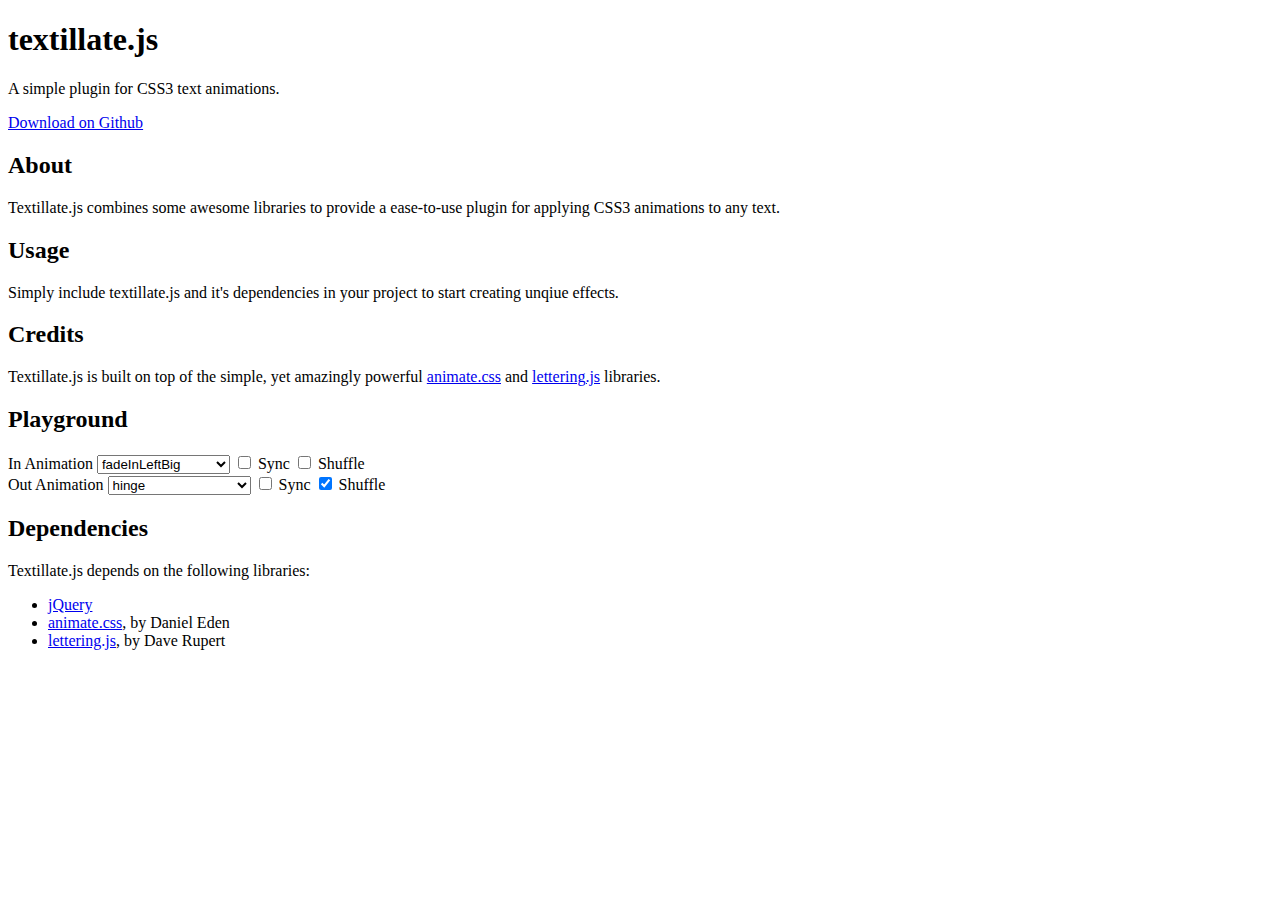
==== index.html @ 56ec4552 "add new files" ====
<!DOCTYPE HTML>
<html>
  <meta charset="utf-8">
  <meta http-equiv="X-UA-Compatible" content="chrome=1">
  <meta name="viewport" content="width=device-width, initial-scale=1.0">
  <title>Textillate.js</title>
  <link href="assets/animate.css" rel="stylesheet">
  <link href="assets/dark.css" rel="stylesheet">
  <link href="assets/style.css" rel="stylesheet">
  <link href='http://fonts.googleapis.com/css?family=Rokkitt' rel='stylesheet' type='text/css'>
  <body>
  	<!--<a href="https://github.com/jschr/textillate"><img style="position: absolute; top: 0; right: 0; border: 0;" src="https://s3.amazonaws.com/github/ribbons/forkme_right_darkblue_121621.png" alt="Fork me on GitHub"></a>-->
    <div class="decal"></div>
		<div class="jumbotron">
			<div class="container">
  		  <h1 class="glow in tlt">textillate.js</h1>
  		  <p class="tlt" data-in-effect="bounceInDown">
  		  	A simple plugin for CSS3 text animations.
  		  </p>
        <a href="https://github.com/jschr/textillate" class="btn fade in">Download on Github</a>
  		</div>
  	</div>
    <div class="decal"></div>
  	<div class="container fade in">
      <div class="about">
        <div class="grid grid-pad">
          <section class="col-1-3">
            <h2>About</h2>
            <p>Textillate.js combines some awesome libraries to provide a ease-to-use plugin for applying CSS3 animations to any text.</p>
          </section>
          <section class="col-1-3">
            <h2>Usage</h2>
            <p>Simply include textillate.js and it's dependencies in your project to start creating unqiue effects.</p>
          </section>
          <section class="col-1-3">
            <h2>Credits</h2>
            <p>Textillate.js is built on top of the simple, yet amazingly powerful <a href="http://daneden.me/animate">animate.css</a> and <a href="http://letteringjs.com">lettering.js</a> libraries.</p>
          </section>
        </div>
      </div>
      <!--<div class="grid grid-pad">
        <section class="col-1-1">
          <h2>Examples</h2>
          <pre><code class="xml"><span id="example">Some Text</span></code></pre>
          <pre><code class="javascript">$('#example').textillate()</code></pre>
        </section>
      </div>-->
      <div class="grid grid-pad">
        <section class="col-1-1">
            <h2>Playground</h2>
            <div class="playground grid">
              <div class="col-1-1 viewport">
                  <div class="tlt">
                    <ul class="texts" style="display: none">
                      <li>Grumpy wizards make toxic brew for the evil Queen and Jack.</li>
                      <li>The quick brown fox jumps over the lazy dog.</li>
                    </ul>
                  </div>
              </div>
              <div class="col-1-1 controls" style="padding-right: 0">
                <form class="grid grid-pad">
                  <div class="control col-1-2">
                    <label>In Animation</label>
                    <select data-key="effect" data-type="in"></select>
                    <label class="inline checkbox"><input type="checkbox" data-key="sync" data-type="in" /> Sync</label> 
                    <label class="inline checkbox"><input type="checkbox" data-key="shuffle" data-type="in" /> Shuffle</label>
                  </div>
                  <div class="control col-1-2">
                    <label>Out Animation</label>
                    <select data-key="effect" data-type="out"></select>
                    <label class="inline checkbox"><input type="checkbox" data-key="sync" data-type="out" /> Sync</label>
                    <label class="inline checkbox"><input type="checkbox" data-key="shuffle" data-type="out" checked="checked" /> Shuffle</label>
                  </div>
                </form>
              </div>
            </div>
        </section>
      </div>
      <div class="grid grid-pad">
        <section class="col-1-1 deps">
            <h2>Dependencies</h2>
            <p>Textillate.js depends on the following libraries: </p>
            <div>
              <ul>
                <li><a href="http://jquery.com/">jQuery</a></li>
                <li><a href="http://daneden.me/animate/">animate.css</a>, by Daniel Eden</li>
                <li><a href="http://letteringjs.com/">lettering.js</a>, by Dave Rupert</li>
              </ul>
            </div>
        </section>
      </div>
  	</div>

<script src="http://ajax.googleapis.com/ajax/libs/jquery/1.9.0/jquery.min.js"></script>
<script src="assets/jquery.fittext.js"></script>
<script src="assets/jquery.lettering.js"></script>
<script src="http://yandex.st/highlightjs/7.3/highlight.min.js"></script>
<script src="jquery.textillate.js"></script>
<script>hljs.initHighlightingOnLoad();</script>
<script>

  $(function (){

    $('code').each(function () {
      var $this = $(this);
      $this.text($this.html());
    })

    var animateClasses = 'flash bounce shake tada swing wobble pulse flip flipInX flipOutX flipInY flipOutY fadeIn fadeInUp fadeInDown fadeInLeft fadeInRight fadeInUpBig fadeInDownBig fadeInLeftBig fadeInRightBig fadeOut fadeOutUp fadeOutDown fadeOutLeft fadeOutRight fadeOutUpBig fadeOutDownBig fadeOutLeftBig fadeOutRightBig bounceIn bounceInDown bounceInUp bounceInLeft bounceInRight bounceOut bounceOutDown bounceOutUp bounceOutLeft bounceOutRight rotateIn rotateInDownLeft rotateInDownRight rotateInUpLeft rotateInUpRight rotateOut rotateOutDownLeft rotateOutDownRight rotateOutUpLeft rotateOutUpRight hinge rollIn rollOut';

    var $form = $('.playground form')
      , $viewport = $('.playground .viewport');

    var getFormData = function () {
      var data = { loop: true, in: {}, out: {} };
      
      $form.find('[data-key]').each(function () {
        var $this = $(this)
          , key = $this.data('key')
          , type = $this.data('type');

          data[type][key] = $this.is(':checkbox') ? $this.is(':checked') : $this.val();
      });

      return data;
    };

    $.each(animateClasses.split(' '), function (i, value) {
      var type = '[data-type]'
        , option = '<option value="' + value + '">' + value + '</option>';

      if (/Out/.test(value) || value === 'hinge') {
        type = '[data-type="out"]';
      } else if (/In/.test(value)) {
        type = '[data-type="in"]';
      } 

      if (type) {
        $form.find('[data-key="effect"]' + type).append(option);        
      }
    });

    $form.find('[data-key="effect"][data-type="in"]').val('fadeInLeftBig');
    $form.find('[data-key="effect"][data-type="out"]').val('hinge');

    $('.jumbotron h1')
      .fitText(0.5)
      .textillate({ in: { effect: 'flipInY' }});
    
    $('.jumbotron p')
      .fitText(3.2, { maxFontSize: 18 })
      .textillate({ initialDelay: 1000, in: { delay: 3, shuffle: true } });

    setTimeout(function () {
        $('.fade').addClass('in');
    }, 250);

    setTimeout(function () {
      $('h1.glow').removeClass('in');
    }, 2000);

    $form.on('change', function () {
      var obj = getFormData();
      $viewport.find('.tlt').textillate(obj);
      console.log(obj);
    }).trigger('change');

  });

	</script>
  </body>
</html>
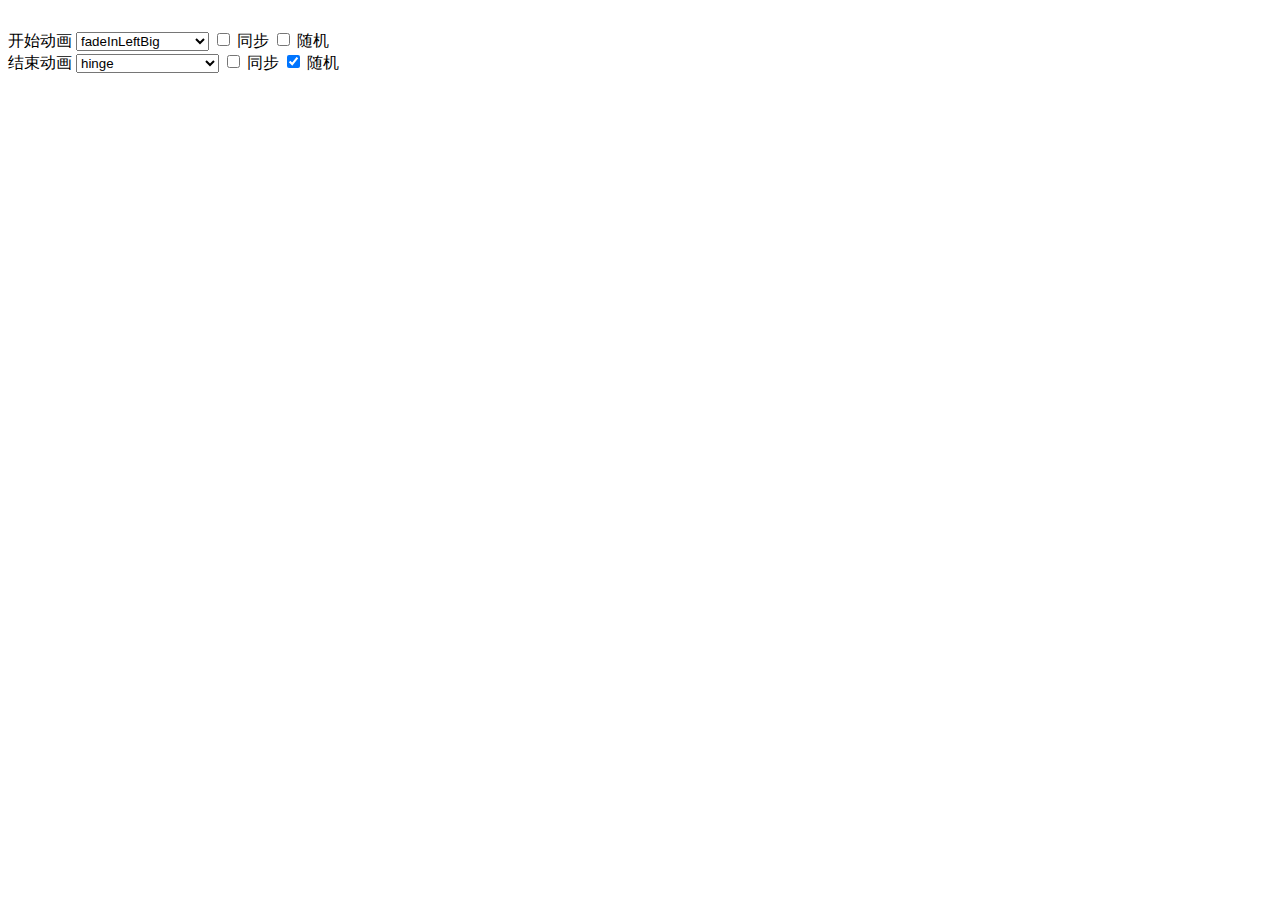
==== commit 96454a3d: "modify demo page" ====
--- a/index.html
+++ b/index.html
@@ -1,172 +1,104 @@
-<!DOCTYPE HTML>
+<!DOCTYPE html>
 <html>
-  <meta charset="utf-8">
-  <meta http-equiv="X-UA-Compatible" content="chrome=1">
-  <meta name="viewport" content="width=device-width, initial-scale=1.0">
-  <title>Textillate.js</title>
-  <link href="assets/animate.css" rel="stylesheet">
-  <link href="assets/dark.css" rel="stylesheet">
-  <link href="assets/style.css" rel="stylesheet">
-  <link href='http://fonts.googleapis.com/css?family=Rokkitt' rel='stylesheet' type='text/css'>
-  <body>
-  	<!--<a href="https://github.com/jschr/textillate"><img style="position: absolute; top: 0; right: 0; border: 0;" src="https://s3.amazonaws.com/github/ribbons/forkme_right_darkblue_121621.png" alt="Fork me on GitHub"></a>-->
-    <div class="decal"></div>
-		<div class="jumbotron">
-			<div class="container">
-  		  <h1 class="glow in tlt">textillate.js</h1>
-  		  <p class="tlt" data-in-effect="bounceInDown">
-  		  	A simple plugin for CSS3 text animations.
-  		  </p>
-        <a href="https://github.com/jschr/textillate" class="btn fade in">Download on Github</a>
-  		</div>
-  	</div>
-    <div class="decal"></div>
-  	<div class="container fade in">
-      <div class="about">
-        <div class="grid grid-pad">
-          <section class="col-1-3">
-            <h2>About</h2>
-            <p>Textillate.js combines some awesome libraries to provide a ease-to-use plugin for applying CSS3 animations to any text.</p>
-          </section>
-          <section class="col-1-3">
-            <h2>Usage</h2>
-            <p>Simply include textillate.js and it's dependencies in your project to start creating unqiue effects.</p>
-          </section>
-          <section class="col-1-3">
-            <h2>Credits</h2>
-            <p>Textillate.js is built on top of the simple, yet amazingly powerful <a href="http://daneden.me/animate">animate.css</a> and <a href="http://letteringjs.com">lettering.js</a> libraries.</p>
-          </section>
-        </div>
+<head>
+<meta charset="utf-8">
+<meta http-equiv="X-UA-Compatible" content="IE=edge,chrome=1">
+<title>Textillate Demo</title>
+<meta name="description" content="">
+<meta name="keywords" content="">
+
+<link href="assets/animate.css" rel="stylesheet">
+
+</head>
+<body>
+<div class="playground">
+	<div class="viewport">
+		<div class="tlt" style="font-size:30px;font-weight:bold;">
+			<ul class="texts" style="display: none;">
+				<li>生活中那些有情怀的东西</li>
+				<li>韩寒的博客</li>
+			</ul>
+		</div>
+	</div>
+
+	<form style="margin-top:30px;" class="grid grid-pad">
+      <div class="control col-1-2">
+        <label>开始动画</label>
+        <select data-key="effect" data-type="in"></select>
+        <label class="inline checkbox"><input type="checkbox" data-key="sync" data-type="in" /> 同步</label> 
+        <label class="inline checkbox"><input type="checkbox" data-key="shuffle" data-type="in" /> 随机</label>
       </div>
-      <!--<div class="grid grid-pad">
-        <section class="col-1-1">
-          <h2>Examples</h2>
-          <pre><code class="xml"><span id="example">Some Text</span></code></pre>
-          <pre><code class="javascript">$('#example').textillate()</code></pre>
-        </section>
-      </div>-->
-      <div class="grid grid-pad">
-        <section class="col-1-1">
-            <h2>Playground</h2>
-            <div class="playground grid">
-              <div class="col-1-1 viewport">
-                  <div class="tlt">
-                    <ul class="texts" style="display: none">
-                      <li>Grumpy wizards make toxic brew for the evil Queen and Jack.</li>
-                      <li>The quick brown fox jumps over the lazy dog.</li>
-                    </ul>
-                  </div>
-              </div>
-              <div class="col-1-1 controls" style="padding-right: 0">
-                <form class="grid grid-pad">
-                  <div class="control col-1-2">
-                    <label>In Animation</label>
-                    <select data-key="effect" data-type="in"></select>
-                    <label class="inline checkbox"><input type="checkbox" data-key="sync" data-type="in" /> Sync</label> 
-                    <label class="inline checkbox"><input type="checkbox" data-key="shuffle" data-type="in" /> Shuffle</label>
-                  </div>
-                  <div class="control col-1-2">
-                    <label>Out Animation</label>
-                    <select data-key="effect" data-type="out"></select>
-                    <label class="inline checkbox"><input type="checkbox" data-key="sync" data-type="out" /> Sync</label>
-                    <label class="inline checkbox"><input type="checkbox" data-key="shuffle" data-type="out" checked="checked" /> Shuffle</label>
-                  </div>
-                </form>
-              </div>
-            </div>
-        </section>
+      <div class="control col-1-2">
+        <label>结束动画</label>
+        <select data-key="effect" data-type="out"></select>
+        <label class="inline checkbox"><input type="checkbox" data-key="sync" data-type="out" /> 同步</label>
+        <label class="inline checkbox"><input type="checkbox" data-key="shuffle" data-type="out" checked="checked" /> 随机</label>
       </div>
-      <div class="grid grid-pad">
-        <section class="col-1-1 deps">
-            <h2>Dependencies</h2>
-            <p>Textillate.js depends on the following libraries: </p>
-            <div>
-              <ul>
-                <li><a href="http://jquery.com/">jQuery</a></li>
-                <li><a href="http://daneden.me/animate/">animate.css</a>, by Daniel Eden</li>
-                <li><a href="http://letteringjs.com/">lettering.js</a>, by Dave Rupert</li>
-              </ul>
-            </div>
-        </section>
-      </div>
-  	</div>
+    </form>
+</div>
+    <script src="http://code.jquery.com/jquery-1.9.1.min.js"></script>
+    <!--<script src="assets/jquery.fittext.js"></script>-->
+	<script src="assets/jquery.lettering.js"></script>
+	<script src="jquery.textillate.js"></script>
+	<script type="text/javascript">
 
-<script src="http://ajax.googleapis.com/ajax/libs/jquery/1.9.0/jquery.min.js"></script>
-<script src="assets/jquery.fittext.js"></script>
-<script src="assets/jquery.lettering.js"></script>
-<script src="http://yandex.st/highlightjs/7.3/highlight.min.js"></script>
-<script src="jquery.textillate.js"></script>
-<script>hljs.initHighlightingOnLoad();</script>
-<script>
+		var $form = $('.playground form');
+		var $viewport = $('.playground .viewport');
 
-  $(function (){
+		var animateClasses = 'flash bounce shake tada swing wobble pulse flip flipInX flipOutX flipInY flipOutY fadeIn fadeInUp fadeInDown fadeInLeft fadeInRight fadeInUpBig fadeInDownBig fadeInLeftBig fadeInRightBig fadeOut fadeOutUp fadeOutDown fadeOutLeft fadeOutRight fadeOutUpBig fadeOutDownBig fadeOutLeftBig fadeOutRightBig bounceIn bounceInDown bounceInUp bounceInLeft bounceInRight bounceOut bounceOutDown bounceOutUp bounceOutLeft bounceOutRight rotateIn rotateInDownLeft rotateInDownRight rotateInUpLeft rotateInUpRight rotateOut rotateOutDownLeft rotateOutDownRight rotateOutUpLeft rotateOutUpRight hinge rollIn rollOut';
 
-    $('code').each(function () {
-      var $this = $(this);
-      $this.text($this.html());
-    })
+		var getFormData = function () {
+			var data = { loop: true, in: {}, out: {} };
 
-    var animateClasses = 'flash bounce shake tada swing wobble pulse flip flipInX flipOutX flipInY flipOutY fadeIn fadeInUp fadeInDown fadeInLeft fadeInRight fadeInUpBig fadeInDownBig fadeInLeftBig fadeInRightBig fadeOut fadeOutUp fadeOutDown fadeOutLeft fadeOutRight fadeOutUpBig fadeOutDownBig fadeOutLeftBig fadeOutRightBig bounceIn bounceInDown bounceInUp bounceInLeft bounceInRight bounceOut bounceOutDown bounceOutUp bounceOutLeft bounceOutRight rotateIn rotateInDownLeft rotateInDownRight rotateInUpLeft rotateInUpRight rotateOut rotateOutDownLeft rotateOutDownRight rotateOutUpLeft rotateOutUpRight hinge rollIn rollOut';
+			$form.find('[data-key]').each(function () {
+			var $this = $(this)
+			  , key = $this.data('key')
+			  , type = $this.data('type');
 
-    var $form = $('.playground form')
-      , $viewport = $('.playground .viewport');
+			  data[type][key] = $this.is(':checkbox') ? $this.is(':checked') : $this.val();
+			});
 
-    var getFormData = function () {
-      var data = { loop: true, in: {}, out: {} };
-      
-      $form.find('[data-key]').each(function () {
-        var $this = $(this)
-          , key = $this.data('key')
-          , type = $this.data('type');
+			return data;
+	    };
 
-          data[type][key] = $this.is(':checkbox') ? $this.is(':checked') : $this.val();
-      });
+	    $.each(animateClasses.split(' '), function (i, value) {
+	      var type = '[data-type]'
+	        , option = '<option value="' + value + '">' + value + '</option>';
 
-      return data;
-    };
+	      if (/Out/.test(value) || value === 'hinge') {
+	        type = '[data-type="out"]';
+	      } else if (/In/.test(value)) {
+	        type = '[data-type="in"]';
+	      } 
 
-    $.each(animateClasses.split(' '), function (i, value) {
-      var type = '[data-type]'
-        , option = '<option value="' + value + '">' + value + '</option>';
+	      if (type) {
+	        $form.find('[data-key="effect"]' + type).append(option);        
+	      }
+	    });
+		
+		$form.find('[data-key="effect"][data-type="in"]').val('fadeInLeftBig');
+    	$form.find('[data-key="effect"][data-type="out"]').val('hinge');
 
-      if (/Out/.test(value) || value === 'hinge') {
-        type = '[data-type="out"]';
-      } else if (/In/.test(value)) {
-        type = '[data-type="in"]';
-      } 
+		$form.on('change', function () {
+	      var obj = getFormData();
+	      $viewport.find('.tlt').textillate(obj);
+	    }).trigger('change');
 
-      if (type) {
-        $form.find('[data-key="effect"]' + type).append(option);        
-      }
-    });
-
-    $form.find('[data-key="effect"][data-type="in"]').val('fadeInLeftBig');
-    $form.find('[data-key="effect"][data-type="out"]').val('hinge');
-
-    $('.jumbotron h1')
-      .fitText(0.5)
-      .textillate({ in: { effect: 'flipInY' }});
+		// $('.tlt').textillate({
+		// 	loop: true,
+		// 	in: {
+		// 		effect: "flash",
+		// 		shuffle: false,
+		// 		sync: false
+		// 	},
+		// 	out: {
+		// 		effect: "pulse",
+		// 		shuffle: false,
+		// 		sync: false
+		// 	}
+		// });
+		
+	</script>
     
-    $('.jumbotron p')
-      .fitText(3.2, { maxFontSize: 18 })
-      .textillate({ initialDelay: 1000, in: { delay: 3, shuffle: true } });
-
-    setTimeout(function () {
-        $('.fade').addClass('in');
-    }, 250);
-
-    setTimeout(function () {
-      $('h1.glow').removeClass('in');
-    }, 2000);
-
-    $form.on('change', function () {
-      var obj = getFormData();
-      $viewport.find('.tlt').textillate(obj);
-      console.log(obj);
-    }).trigger('change');
-
-  });
-
-	</script>
-  </body>
-</html>
+</body>
+</html>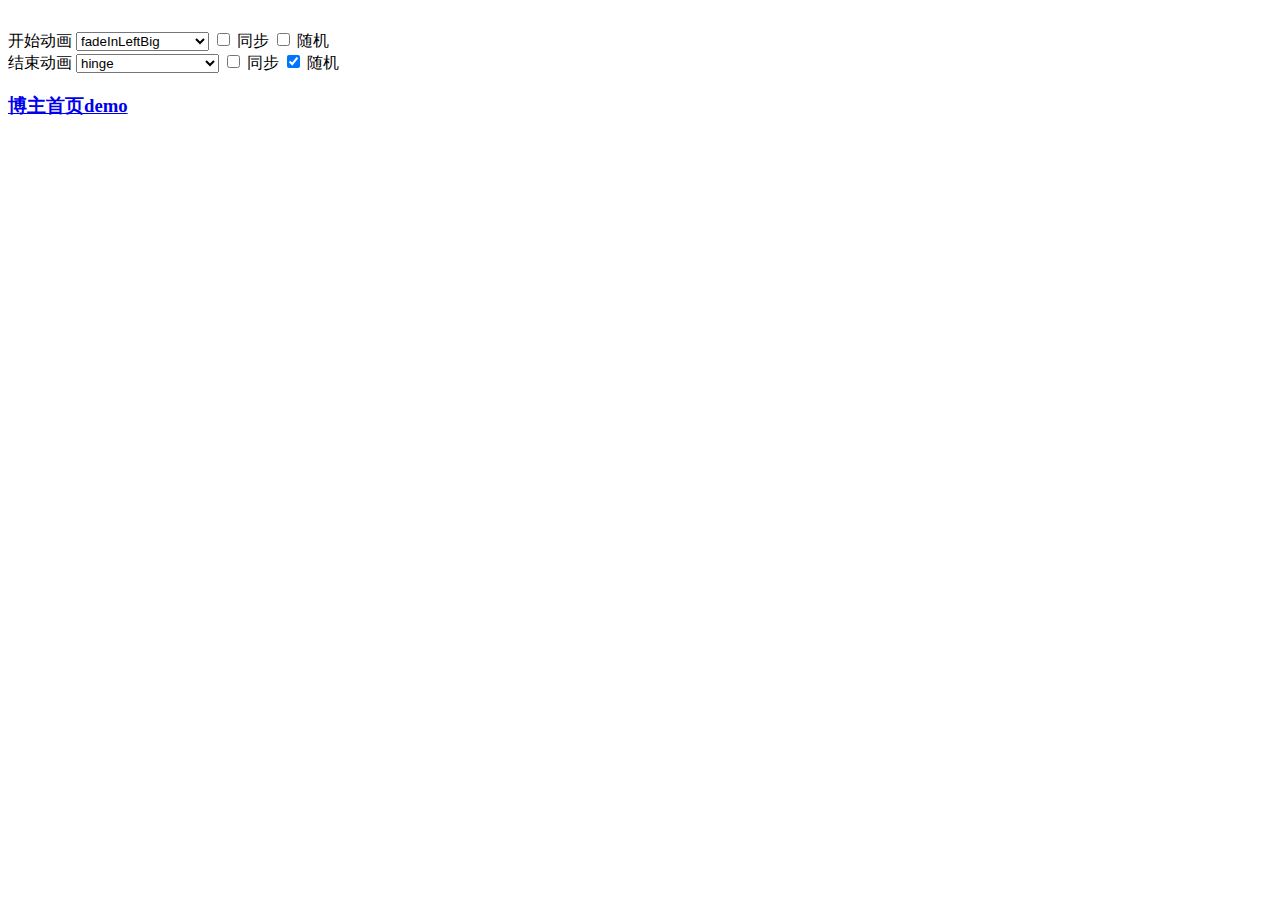
==== commit 6047335c: "add demo link" ====
--- a/index.html
+++ b/index.html
@@ -35,6 +35,8 @@
         <label class="inline checkbox"><input type="checkbox" data-key="shuffle" data-type="out" checked="checked" /> 随机</label>
       </div>
     </form>
+
+    <h3><a href="bloghome.html">博主首页demo</a></h3>
 </div>
     <script src="http://code.jquery.com/jquery-1.9.1.min.js"></script>
     <!--<script src="assets/jquery.fittext.js"></script>-->
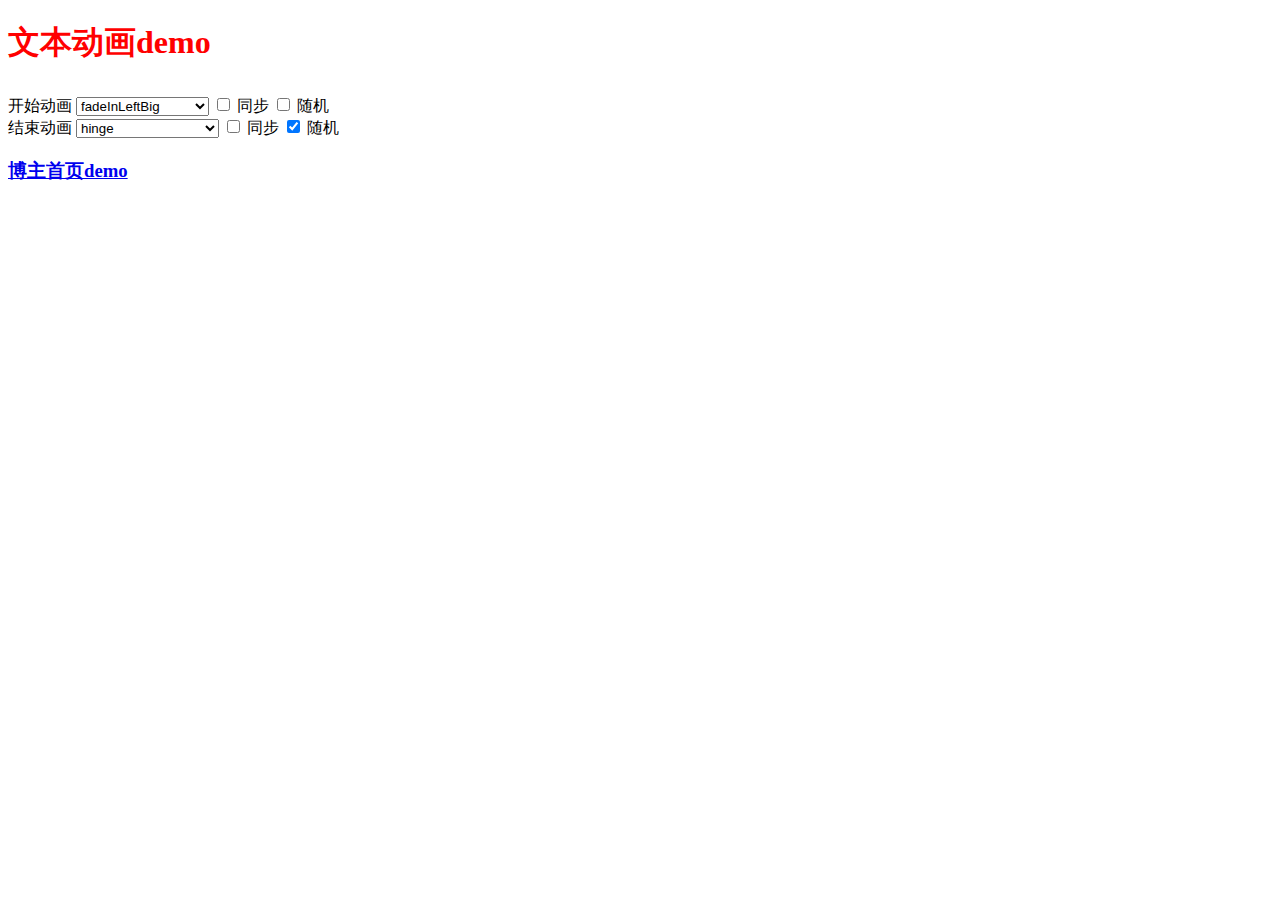
==== commit 20043ca6: "add index title" ====
--- a/index.html
+++ b/index.html
@@ -12,6 +12,7 @@
 </head>
 <body>
 <div class="playground">
+	<h1 style="color:#ff0000;">文本动画demo</h1>
 	<div class="viewport">
 		<div class="tlt" style="font-size:30px;font-weight:bold;">
 			<ul class="texts" style="display: none;">
